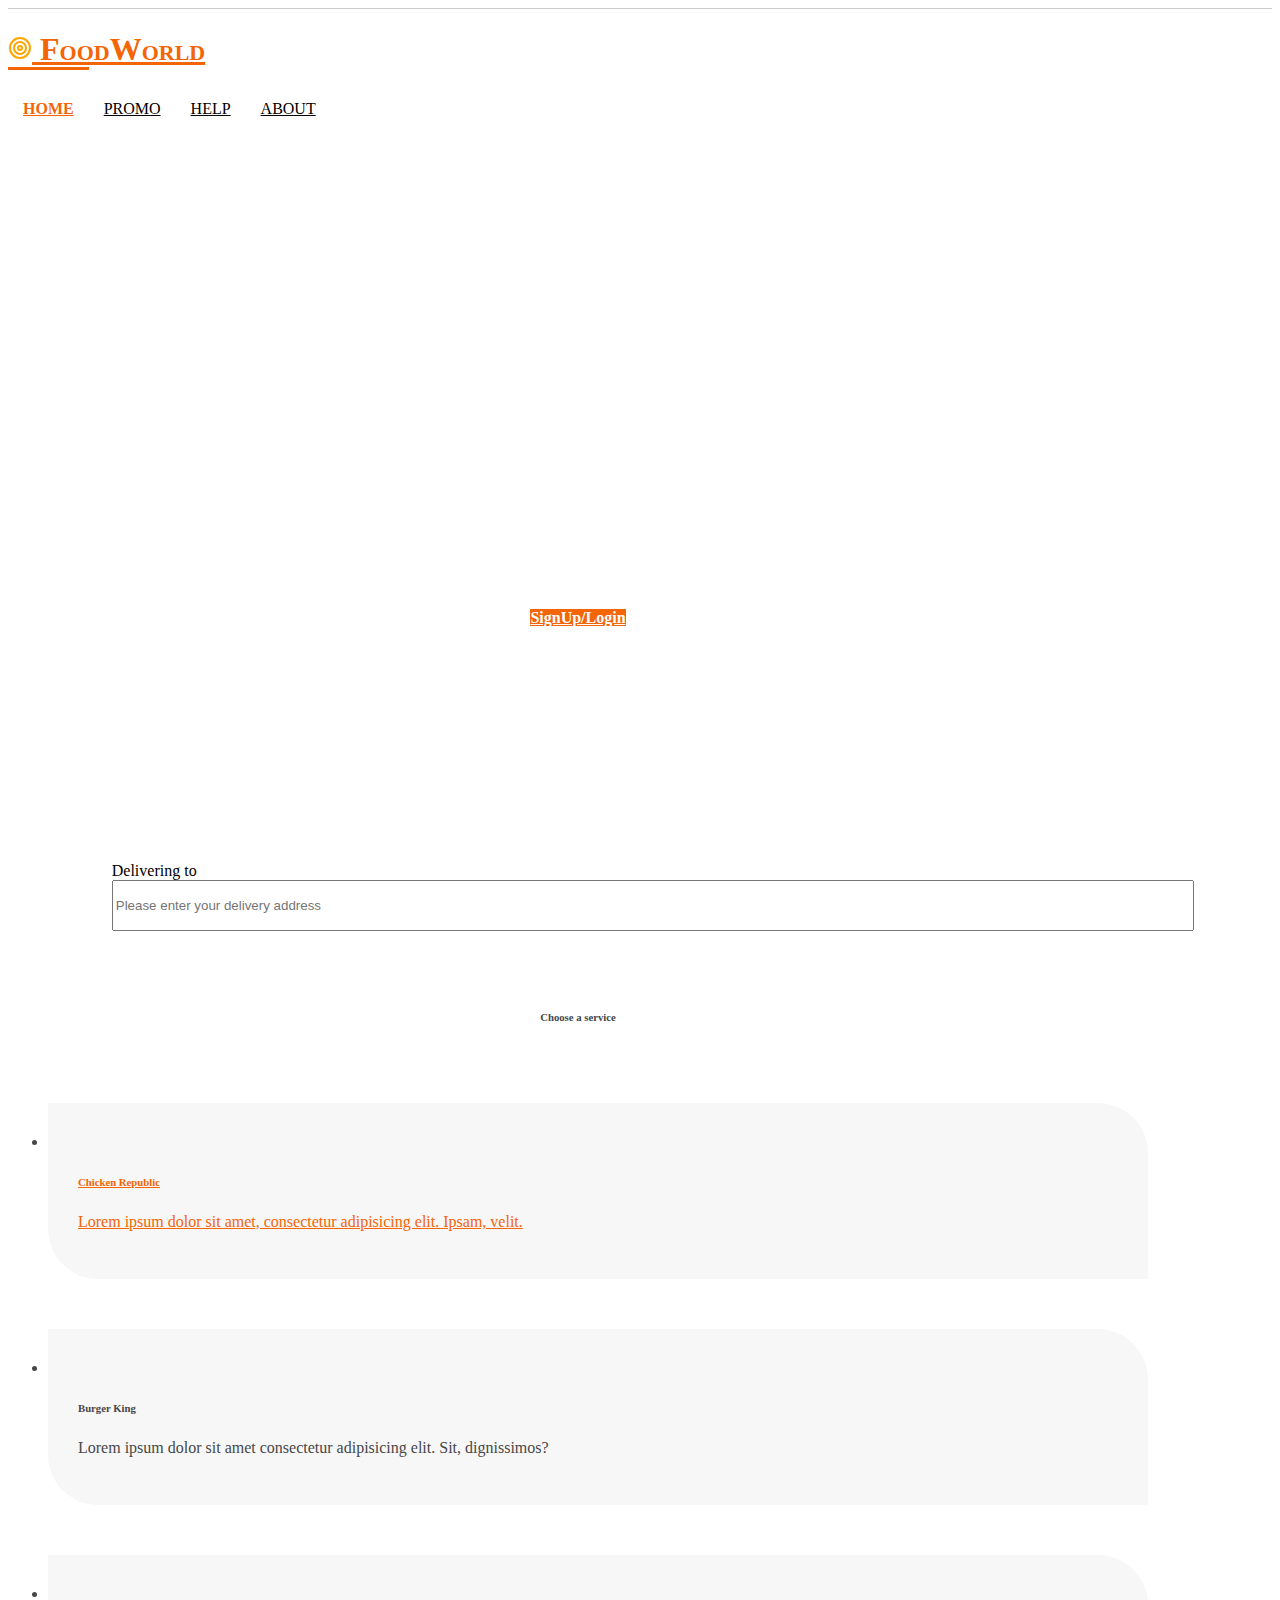
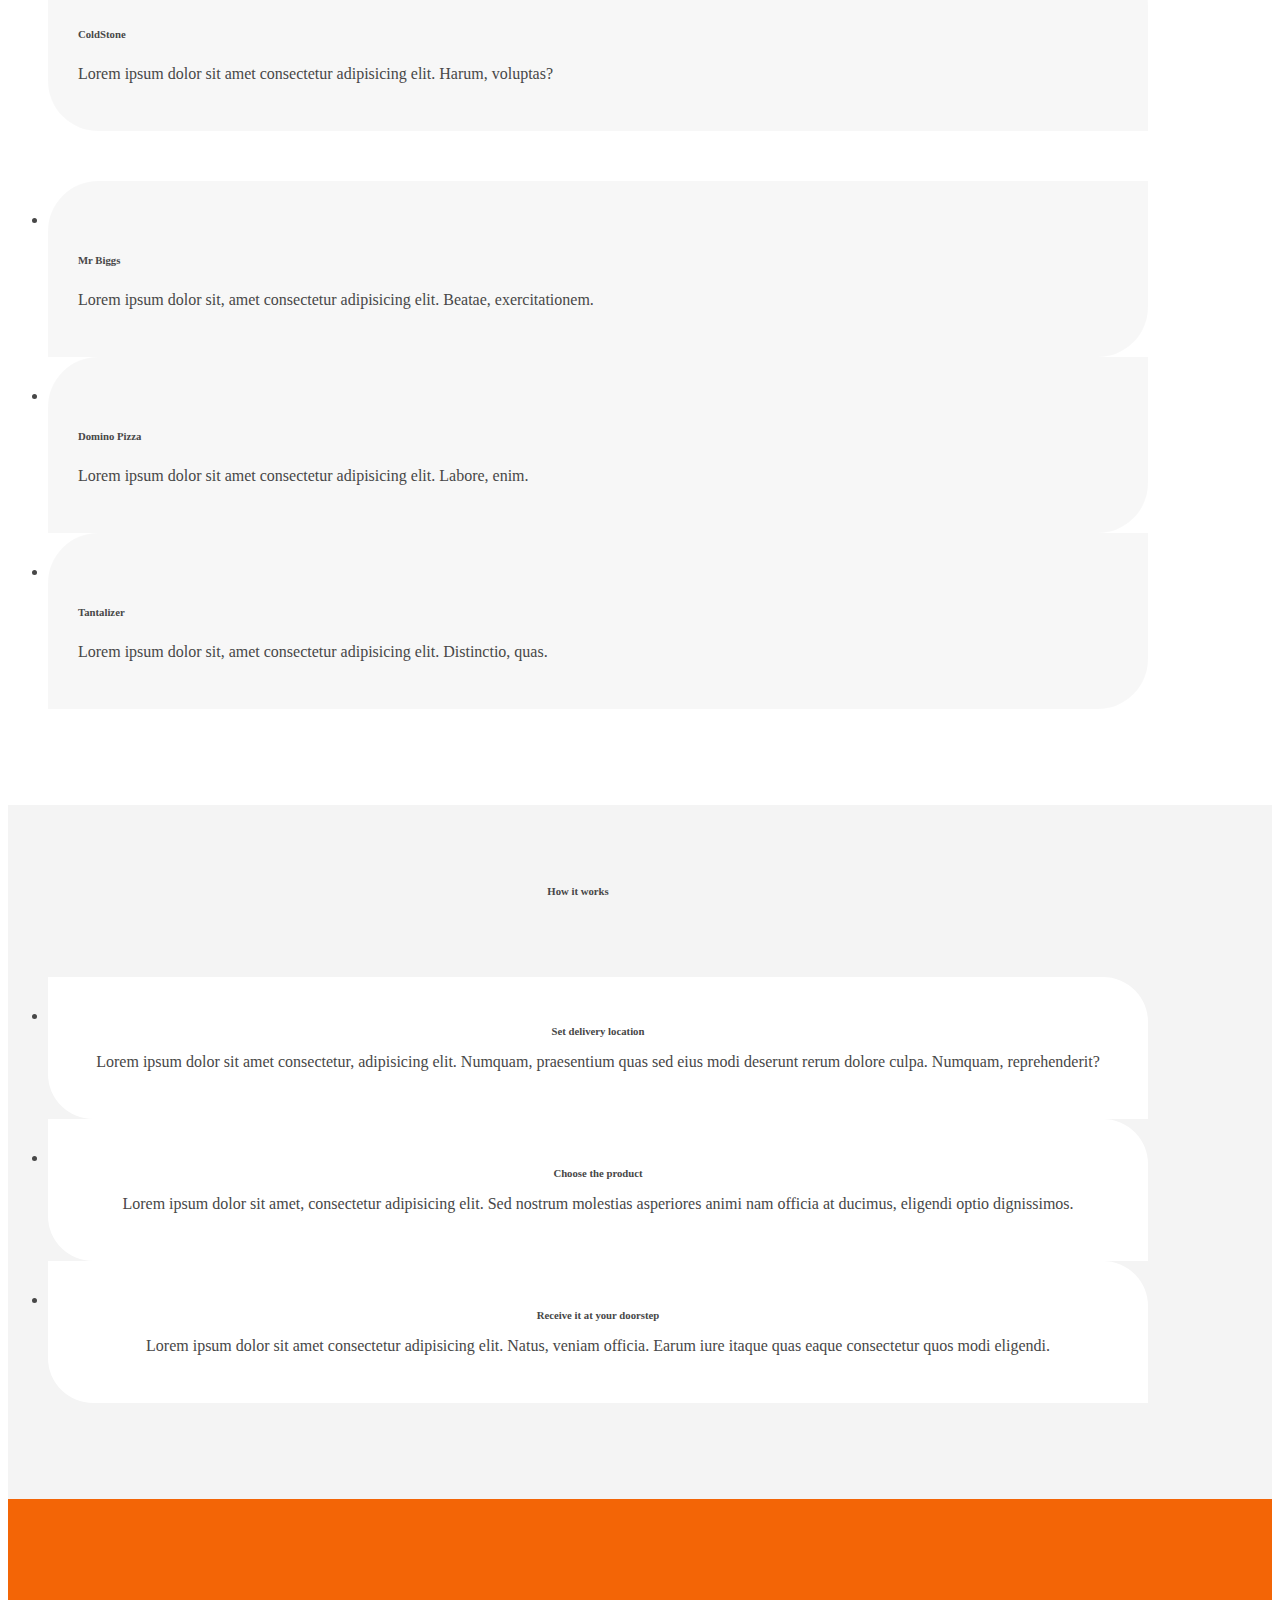
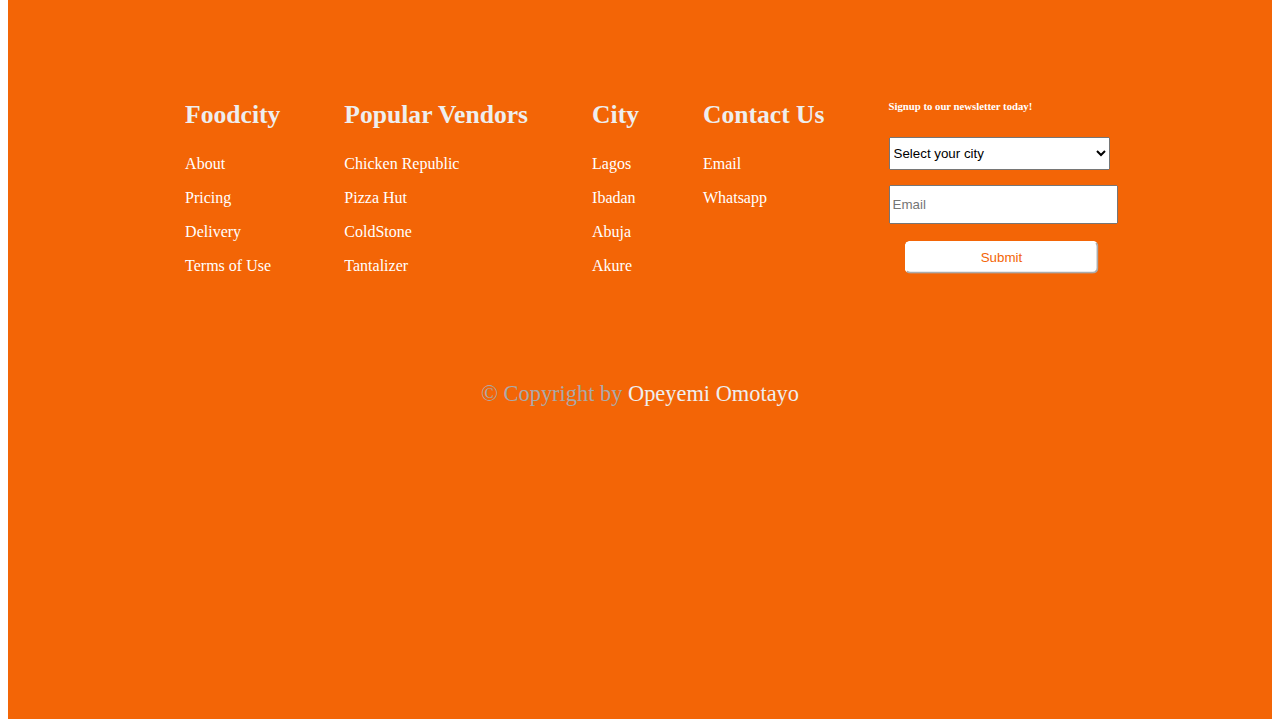
==== public/index.html @ b93d7713 "made changes to my pages" ====
<!DOCTYPE html>
<html lang="en">
  <head>
    <title>FoodWorld</title>
    <meta charset="utf-8" />
    <meta
      name="viewport"
      content="width=device-width, initial-scale=1.0, maximum-scale=1.0, user-scalable=no"
    />
    <link href="../CSS/styles.css" rel="stylesheet" type="text/css" media="all" />
    <script
      src="https://kit.fontawesome.com/5e8a5a79b2.js"
      crossorigin="anonymous"
    ></script>
  </head>
  <body id="top"> 
    <div class="wrapper row1 headerr">
      <header id="header" class="hoc clear">
        <div id="logo" class="fl_left">
          <h1>
            <a href="index.html"
              ><svg
                xmlns="http://www.w3.org/2000/svg"
                width="24"
                height="24"
                viewBox="0 0 24 24"
                fill="none"
                stroke="orange"
                stroke-width="2"
                stroke-linecap="round"
                stroke-linejoin="round"
                class="feather feather-target"
              >
                <circle cx="12" cy="12" r="10"></circle>
                <circle cx="12" cy="12" r="6"></circle>
                <circle cx="12" cy="12" r="2"></circle>
              </svg>
              <span>FoodWorld</span></a
            >
          </h1>
        </div>
        <nav id="mainav" class="fl_right">
          <ul class="clear">
            <li class="active"><a href="index.html">Home</a></li>
            <li>
              <a class="drop" href="#">Promo</a>
              <ul>
                <li><a href="#">Promo 1</a></li>
                <li><a href="#">Promo 2</a></li>
                <li><a href="#">Promo 3</a></li>
              </ul>
            </li>
            <li><a href="#">Help</a></li>
            <li><a href="#">About</a></li>
          </ul>
        </nav>
      </header>
    </div>

    <div
      id="img"
      class="wrapper mySlide bgded overlay"
      style="background-image: url('images/backgroundFood.jpeg')"
    >
      <div id="pageintro" class="hoc clear">
        <article>
          <h3 class="heading">Everything you need is here!</h3>
          <footer>
            <a class="btn" href="#"><strong>SignUp/Login</strong></a>
          </footer>
        </article>
      </div>
    </div>
    <div
    id="img"
    class="wrapper mySlide bgded overlay"
    style="background-image: url('images/slider-3.jpeg')"
  >
    <div id="pageintro" class="hoc clear">
      <article>
        <h3 class="heading">Everything you need is here!</h3>
        <footer>
          <a class="btn" href="#"><strong>SignUp/Login</strong></a>
        </footer>
      </article>
    </div>
  </div>
  <div
  id="img"
  class="wrapper mySlide bgded overlay"
  style="background-image: url('images/slider-4.jpeg')"
>
  <div id="pageintro" class="hoc clear">
    <article>
      <h3 class="heading">Everything you need is here!</h3>
      <footer>
        <a class="btn" href="#"><strong>SignUp/Login</strong></a>
      </footer>
    </article>
  </div>
</div>


    <div class="section" style="background-color: white">
      <p style="margin: 0 0 0 8.21052%; padding-top: 35px; color: black">
        Delivering to
      </p>
      <input
        class="input-h"
        type="text"
        placeholder="Please enter your delivery address"
      />
    </div>

    <div class="wrapper section row3">
      <section id="services" class="hoc container clear">
        <div class="sectiontitle">
          <h6 class="heading">Choose a service</h6>
        </div>
        <ul class="nospace group grid-3">
          <li class="one_third"> <a href="chickenRepublic.html">
            <article class="border-top">
              <img src="images/chicken-republic.png" alt="" />
              <h6 class="heading">Chicken Republic</h6>
              <p>
                Lorem ipsum dolor sit amet, consectetur adipisicing elit. Ipsam,
                velit.
              </p>
            </article>
          </a>
            
          </li>
          <li class="one_third">
            <article class="border-top">
              <img src="images/burger-king.png" alt="" />
              <h6 class="heading">Burger King</h6>
              <p>
                Lorem ipsum dolor sit amet consectetur adipisicing elit. Sit,
                dignissimos?
              </p>
            </article>
          </li>
          <li class="one_third">
            <article class="border-top">
              <img src="images/ice-cream.png" alt="" />
              <h6 class="heading">ColdStone</h6>
              <p>
                Lorem ipsum dolor sit amet consectetur adipisicing elit. Harum,
                voluptas?
              </p>
            </article>
          </li>
          <li class="one_third">
            <article class="border-bottom">
              <img src="images/mr-biggs.png" alt="" />
              <h6 class="heading">Mr Biggs</h6>
              <p>
                Lorem ipsum dolor sit, amet consectetur adipisicing elit.
                Beatae, exercitationem.
              </p>
            </article>
          </li>
          <li class="one_third">
            <article class="border-bottom">
              <img src="images/pizza.png" alt="" />
              <h6 class="heading">Domino Pizza</h6>
              <p>
                Lorem ipsum dolor sit amet consectetur adipisicing elit. Labore,
                enim.
              </p>
            </article>
          </li>
          <li class="one_third">
            <article class="border-bottom">
              <img src="images/tantalizer.png" alt="" />
              <h6 class="heading">Tantalizer</h6>
              <p>
                Lorem ipsum dolor sit, amet consectetur adipisicing elit.
                Distinctio, quas.
              </p>
            </article>
          </li>
        </ul>
      </section>
    </div>

    <div class="wrapper section row2">
      <section class="hoc container clear">
        <div class="sectiontitle">
          <h6 class="heading">How it works</h6>
        </div>
        <ul id="latest" class="nospace group grid-3">
          <li class="one_third">
            <article>
              <figure></figure>
              <div class="excerpt">
                <img src="images/location.png" alt="" />
                <h6 class="heading">Set delivery location</h6>
                <p>
                  Lorem ipsum dolor sit amet consectetur, adipisicing elit.
                  Numquam, praesentium quas sed eius modi deserunt rerum dolore
                  culpa. Numquam, reprehenderit?
                </p>
              </div>
            </article>
          </li>
          <li class="one_third">
            <article>
              <div class="excerpt">
                <img src="images/shopping-cart.png" alt="" />
                <h6 class="heading">Choose the product</h6>
                <p>
                  Lorem ipsum dolor sit amet, consectetur adipisicing elit. Sed
                  nostrum molestias asperiores animi nam officia at ducimus,
                  eligendi optio dignissimos.
                </p>
              </div>
            </article>
          </li>
          <li class="one_third">
            <article>
              <div class="excerpt">
                <img src="images/delivery-icon.png" alt="" />
                <h6 class="heading">Receive it at your doorstep</h6>
                <p>
                  Lorem ipsum dolor sit amet consectetur adipisicing elit.
                  Natus, veniam officia. Earum iure itaque quas eaque
                  consectetur quos modi eligendi.
                </p>
              </div>
            </article>
          </li>
        </ul>
      </section>
    </div>

    <div class="wrapper section">
      <footer id="footer" class="footerr  clear">
        <ul class="footer__nav">
          <li class="footer__item">
            <h6><a class="footer__link" href="#">Foodcity</a></h6>
            <p class="footerP">About</p>
            <p class="footerP">Pricing</p>
            <p class="footerP">Delivery</p>
            <p class="footerP">Terms of Use</p>
          </li>
          <li class="footer__item">
            <h6><a class="footer__link" href="#">Popular Vendors</a></h6>
            <p class="footerP">Chicken Republic</p>
            <p class="footerP">Pizza Hut</p>
            <p class="footerP">ColdStone</p>
            <p class="footerP">Tantalizer</p>
          </li>
          <li class="footer__item">
            <h6><a class="footer__link" href="#">City</a></h6>
            <p class="footerP">Lagos</p>
            <p class="footerP">Ibadan</p>
            <p class="footerP">Abuja</p>
            <p class="footerP">Akure</p>
          </li>
          <li class="footer__item">
            <h6><a class="footer__link" href="#">Contact Us</a></h6>
            <p class="footerP">Email</p>
            <p class="footerP">Whatsapp</p>
          </li>
          <div class="form-div">
            <h6 class="heading footerP">Signup to our newsletter today!</h6>
            <form action="#" method="post">
              <select class="footerForm-spacing">
                <option value="Select your city">Select your city</option>
                <option value="Lagos">Lagos</option>
                <option value="Ibadan">Ibadan</option>
                <option value="Abuja">Abuja</option>
                <option value="Akure">Akure</option>
              </select>
              <input
                class="footerForm-spacing"
                type="text"
                placeholder="Email"
              />
              <button class="footerBtn" type="submit" value="submit">
                Submit
              </button>
            </form>
          </div>
        </ul>
        <p class="footer__copyright">
          &copy; Copyright by
          <a
            class="footer__link"
            target="_blank"
            href="https://www.linkedin.com/in/opeyemi-omotayo-a67255224/"
            >Opeyemi Omotayo</a
          >
        </p>
      </footer>
    </div>

    <script src="../JS/script.js"></script>
  </body>
</html>
---- CSS/styles.css ----
@charset "utf-8";

@import url("framework.css");

.row1 {
  border-top: 1px solid;
}

/*footer*/
.footerr {
  padding: 10rem 3rem;
  background-color: #f36506;
  height: 500px;
}

.footer__nav {
  list-style: none;
  display: flex;
  justify-content: center;
  margin-bottom: 5rem;
}

.footer__item {
  margin-right: 4rem;
}

.footer__link {
  font-size: 1.6rem;
  color: #eee;
  text-decoration: none;
}

.footer__copyright {
  font-size: 1.4rem;
  color: #aaa;
  text-align: center;
  padding: 10px;
}

.footer__copyright .footer__link {
  font-size: 1.4rem;
}

.footerP {
  color: white;
}

.footerForm-spacing {
  margin-bottom: 15px;
  width: 90%;
  height: 33px;
}

.form-div {
  width: 21.8421%;
}

.footerBtn {
  background-color: white;
  border-color: white;
  color: #f36506;
  width: 79%;
  height: 33px;
  border-radius: 6px;
  transform: translate(8%, 5%);
}

.footerBtn:hover {
  background-color: transparent;
  color: white;
}

/*headerrr     */

#header #logo {
  margin: 22px 0 0 0;
}
#header #logo h1 {
  margin: 0;
  padding: 0;
  font-size: 2rem;
  font-variant: small-caps;
}

#pageintro {
  padding: 200px 0;
}

#pageintro article {
  display: block;
  max-width: 65%;
  margin: 0 auto;
  text-transform: capitalize;
  text-align: center;
}
#pageintro .heading {
  font-size: 5rem;
  font-weight: 700;
}
#pageintro footer {
  margin-top: 50px;
}

.container {
  padding: 80px 0;
}

.sectiontitle {
  display: block;
  max-width: 55%;
  margin: 0 auto 80px;
  text-align: center;
}
.sectiontitle * {
  margin: 0;
}

.grid-3 > li {
  margin-bottom: 50px;
}
.grid-3 > li:nth-last-child(-n + 3) {
  margin-bottom: 0;
}
.grid-3 > li:nth-child(3n + 1) {
  margin-left: 0;
  clear: left;
}

/* Services */
#services article {
  padding: 30px;
  border-bottom: 2px solid;
}

/* Latest */
#latest {
  text-align: center;
}
#latest > li:last-child {
  margin-bottom: 0;
}
#latest article .excerpt {
  padding: 30px;
  border-bottom: 2px solid;
  border-top-right-radius: 45px;
  border-bottom-left-radius: 45px;
}
#latest article .excerpt .heading {
  margin: 0 0 8px 0;
}

/* Navigation
--------------------------------------------------------------------------------------------------------------- */
nav ul {
  margin: 0;
  padding: 0;
  list-style: none;
}

#mainav {
  line-height: normal;
}
#mainav .drop::after,
#mainav li li .drop::after {
  position: absolute;
  font-family: "Font Awesome 5 Free";
  font-weight: 900;
  font-size: 10px;
  line-height: 10px;
}

/* Top Navigation */
#mainav {
  position: relative;
  margin-top: -1px;
}
#mainav ul {
  text-transform: uppercase;
}
#mainav ul ul {
  position: absolute;
  width: 180px;
  text-transform: none;
  z-index: 9999;
}
#mainav ul ul ul {
  left: 180px;
  top: 0;
}
#mainav li {
  display: block;
  position: relative;
  float: left;
  margin: 0;
  padding: 0;
}
#mainav li:last-child {
  margin-right: 0;
}
#mainav li li {
  width: 100%;
  margin: 0;
}
#mainav li a {
  display: block;
  padding: 30px 15px;
  border: solid;
  border-width: 3px 0 0 0;
}
#mainav li li a {
  border-width: 0 0 1px 0;
}
#mainav .drop {
  padding-left: 15px;
}
#mainav li li a,
#mainav li li .drop {
  display: block;
  margin: 0;
  padding: 10px 15px;
}
#mainav .drop::after,
#mainav li li .drop::after {
  content: "\f0d7";
}
#mainav .drop::after {
  top: 38px;
  left: 5px;
}
#mainav li li .drop::after {
  top: 15px;
  left: 5px;
}
#mainav .active a {
  font-weight: 700;
}
#mainav li li a,
#mainav .active li a {
  font-weight: 400;
}
#mainav ul ul {
  visibility: hidden;
  opacity: 0;
}
#mainav ul li:hover > ul {
  visibility: visible;
  opacity: 1;
}

#mainav form {
  display: none;
  width: 100%;
  margin: 0;
  padding: 0;
}
#mainav form select,
#mainav form select option {
  display: block;
  cursor: pointer;
  outline: none;
}
#mainav form select {
  width: 100%;
  padding: 5px;
  border: 1px solid;
}
#mainav form select option {
  margin: 5px;
  padding: 0;
  border: none;
}

/* Colours
--------------------------------------------------------------------------------------------------------------- */
body {
  color: #a8a8a8;
  background-color: #ffffff;
}
a {
  color: #f36506;
}
a:active,
a:focus {
  background: transparent !important;
}

.overlay {
  color: #ffffff;
  background-color: inherit;
}
.overlay::after {
  color: inherit;
  background-color: rgba(0, 0, 0, 0.55);
}
.overlay.light {
  color: #474747;
}
.overlay.light::after {
  background-color: rgba(255, 255, 255, 0.7);
}

.btn {
  color: #ffffff;
  background-color: #f36506;
  border-color: #f36506;
  cursor: pointer;
}
.btn:hover,
.btn.inverse {
  color: inherit;
  background-color: transparent;
  border-color: inherit;
}
.coloured {
  color: black;
  background-color: #f36506;
}
.coloured .btn,
.coloured .btn.inverse:hover {
  color: #ffffff;
  background-color: #f36506;
  border-color: #f36506;
}

.coloured .btn:hover {
  background-color: #ffffff;
  border-color: #f36506;
  color: #f36506;
}
/* Rows */
.row1 {
  color: #474747;
  background-color: #ffffff;
  border-color: rgba(0, 0, 0, 0.2);
}
.row2 {
  color: #474747;
  background-color: #f4f4f4;
}
.row3 {
  color: #474747;
  background-color: #ffffff;
}

#services article {
  color: inherit;
  background-color: rgba(0, 0, 0, 0.03);
  border-color: transparent;
}
#services article:hover {
  color: #ffffff;
  background-color: #f36506;
  border-color: #ffffff;
}

#latest article .excerpt {
  color: #474747;
  background-color: #ffffff;
  border-color: transparent;
}
#latest article .excerpt:hover {
  border-color: #f36506;
}
/* Navigation */
#mainav li a {
  color: black;
  border-color: transparent;
}
#mainav .active a,
#mainav a:hover,
#mainav li:hover > a {
  color: #f36506;
  background-color: inherit;
  border-color: #f36506;
}
#mainav li li a,
#mainav .active li a {
  color: #ffffff;
  background-color: #f36506;
  border-color: #f36506;
}
#mainav li li:hover > a,
#mainav .active .active > a {
  color: #ffffff;
  background-color: #f36506;
  border-color: #f36506;
}
#mainav form select {
  color: #474747;
  background-color: #ffffff;
  border-color: #d7d7d7;
}

/* login page*/
.login {
  padding: 8px;
  display: block;
  border: none;
  border-bottom: 1px solid #ccc;
  width: 65%;
}
.formContainer {
  transform: translate(15%, 5%);
}
.modal,
.reg {
  position: absolute;
  top: 50%;
  left: 50%;
  transform: translate(-50%, -50%);
  width: 70%;
  background-color: white;
  padding: 2rem;
  border-radius: 12px;
  box-shadow: 0 3rem 5rem rgba(0, 0, 0, 0.3);
  z-index: 10;
}

.close-modal {
  position: absolute;
  top: 0.2rem;
  right: 1.2rem;
  font-size: 5rem;
  color: #333;
  cursor: pointer;
  border: none;
  background: none;
}

.overlayy,
.shadow-overlay {
  position: absolute;
  top: 0;
  left: 0;
  width: 100%;
  height: 500%;
  background-color: rgba(34, 33, 33, 0.6);
  backdrop-filter: blur(3px);
  z-index: 5;
}

.hiddenn,
.hide {
  display: none;
}

.centerBtn {
  transform: translate(30%, 5%);
  width: 40%;
  border-radius: 12px;
}
.centerP {
  color: black;
  transform: translate(20%, 5%);
  margin-top: 10px;
  display: inline-block;
  margin-left: 65px;
}

.modalText {
  color: black;
}

.border-top {
  border-top-right-radius: 50px;
  border-bottom-left-radius: 50px;
}

.border-bottom {
  border-top-left-radius: 50px;
  border-bottom-right-radius: 50px;
}

.input-h {
  width: 85%;
  margin: 0 0 0 8.21052%;
  height: 45px;
}

.section--hidden {
  opacity: 0;
  transform: translateY(8rem);
}

.space {
  background-color: #dddbdb;
  height: 10px;
}

.addButton {
  text-align: right;
}
.orderBtn, .modalBtn {
  font: inherit;
  cursor: pointer;
  background-color: transparent;
  border: 2px solid #f36506;
  color: #f36506;
  border-radius: 5px;
  font-weight: bold;
  padding: 0.08rem 0.4rem;
}

.listProducts {
  display: flex;
  justify-content: space-between;
  margin: 1rem;
  padding-bottom: 1rem;
  border-bottom: 1px solid #ccc;
}

.highlightText {
  margin-left: 65px;
  padding: 3px;
  color: white;
  height: 25px;
  background-color: #fd7011;
  font-size: medium;
  transform: scale(1.09, 1.09) skewX(-16deg);
}

.badge {
  background-color: white ;
  padding: 0.25rem 1rem;
  border-radius: 25px;
  margin-left: 1rem;
  font-weight: bold;
}

.cart{
  width: 3%;
  position: relative;
  top: 30px;
  left: 90%;
  cursor: pointer;
}

 .cart:after{
  content: attr(data-count);
  color: white;
  position: absolute;
  top: -11px;
  width: 16px;
  height: 16px;
  background: #f06102;
  border-radius: 50%;
  opacity: 0;
  right: -26px;
  font-size: 9px;
  display: flex;
  align-items: center;
  justify-content: center;
}

.cart.zero:after{
  opacity: 1;
} 
/* Media Queries------------------------ */
@-ms-viewport {
  width: device-width;
}

@media screen and (min-width: 1140px) {
  .hoc {
    max-width: 1140px;
  }
}

@media screen and (min-width: 978px) and (max-width: 1140px) {
  .hoc {
    max-width: 95%;
  }
}
/* mobile devices */
@media screen and (max-width: 978px) {
  .hoc {
    max-width: 90%;
  }

  #header {
    padding: 30px;
  }
  #header #logo {
    margin-top: 0;
  }

  #mainav ul {
    display: none;
  }
}

@media screen and (max-width: 750px) {
  .fl_left,
  .fl_right {
    display: block;
    float: none;
  }
  .one_third,
  .three_quarter,
  .one_quarter {
    display: block;
    float: none;
    width: auto;
    margin: 0 0 30px 0;
  }
  .last,
  .group .group > *:last-child,
  .clear .clear > *:last-child,
  .clear .group > *:last-child,
  .group .clear > *:last-child {
    margin-bottom: 0;
  }

  #header {
    text-align: center;
  }
  #header #logo {
    margin: 0 0 15px 0;
  }

  #pageintro article {
    max-width: none;
  }
  #pageintro .heading {
    margin-bottom: 20px;
    font-size: 2.5rem;
  }

  .sectiontitle {
    max-width: none;
  }
  .grid-3 {
    margin: 0 auto;
    max-width: 348px;
  } /* Restrict the width to the one_third grid element in smaller devices */
  .grid-3 > li:nth-last-child(-n + 3) {
    margin-bottom: 50px;
  }
  .grid-3 > li:last-child {
    margin-bottom: 0;
  }

  #latest > li {
    margin: 0 auto 50px;
  }
  .form-div {
    display: block;
    float: none;
    width: 100%;
  }
}
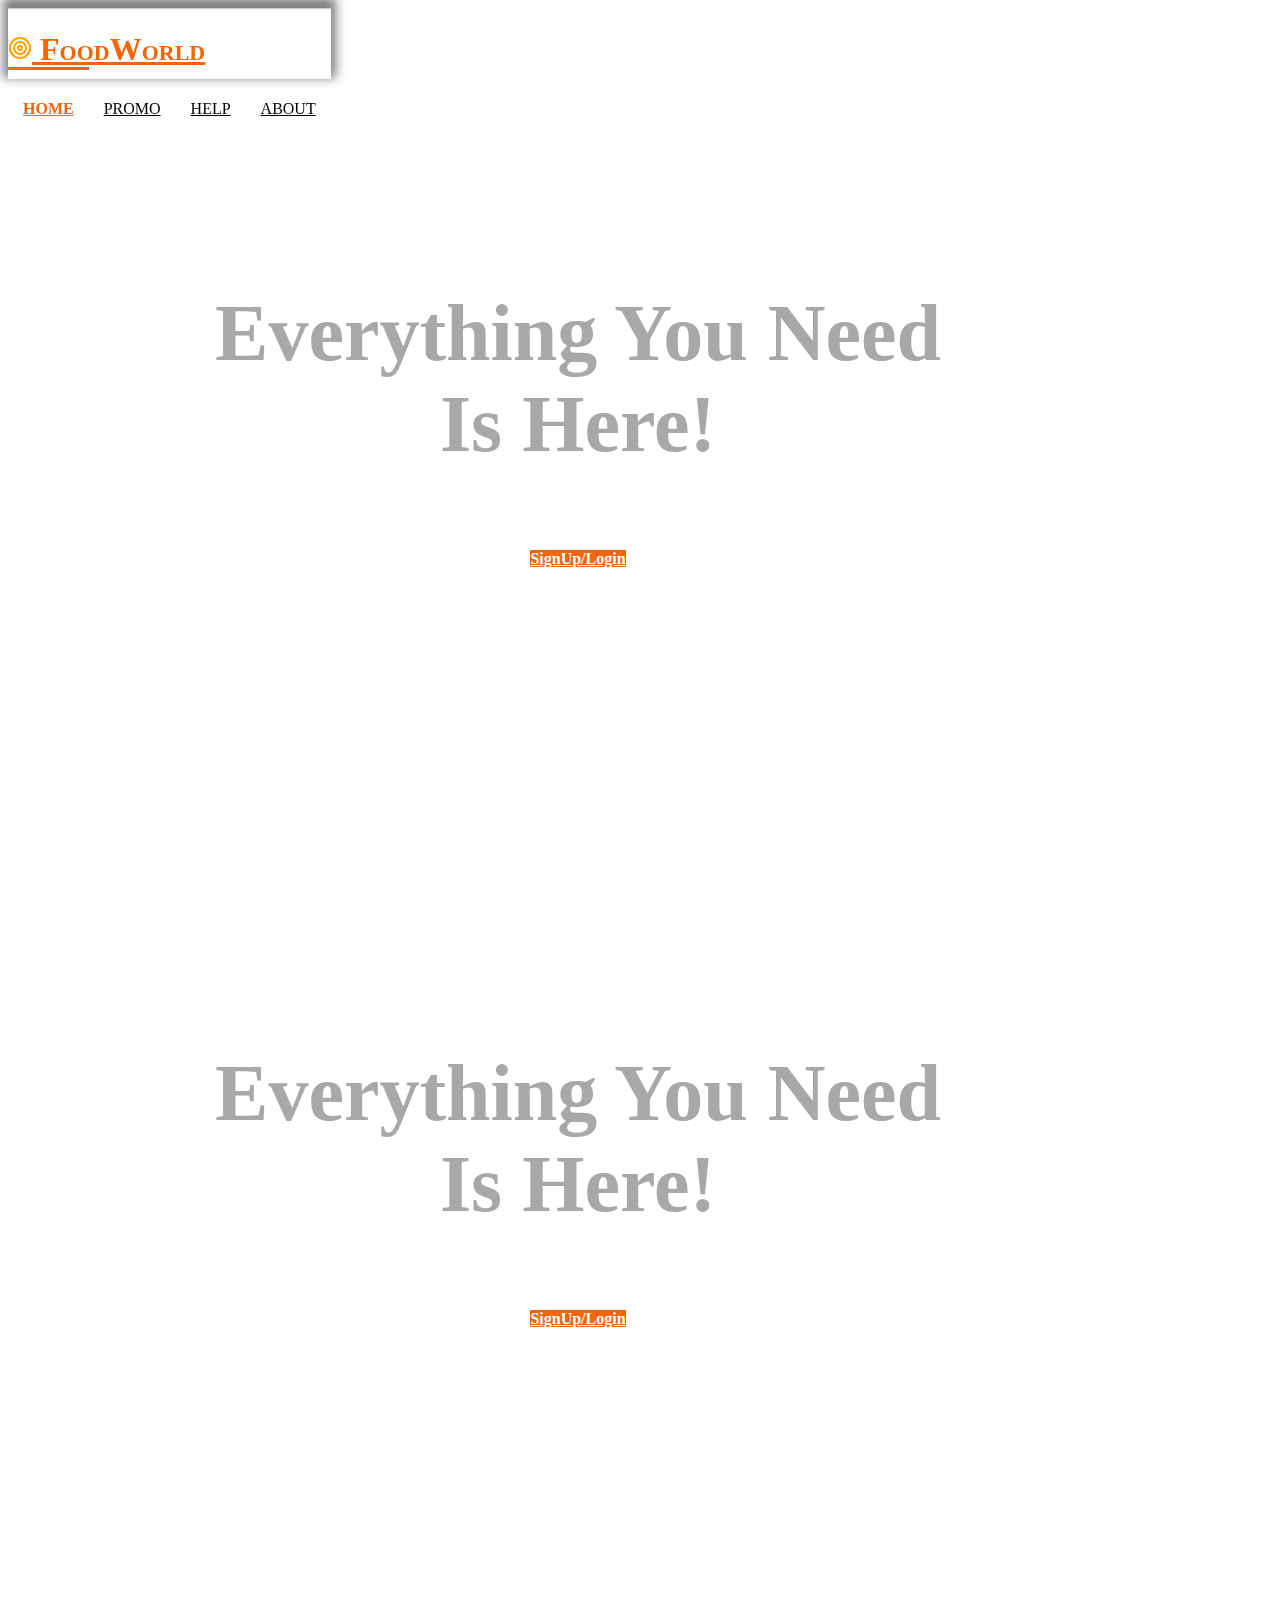
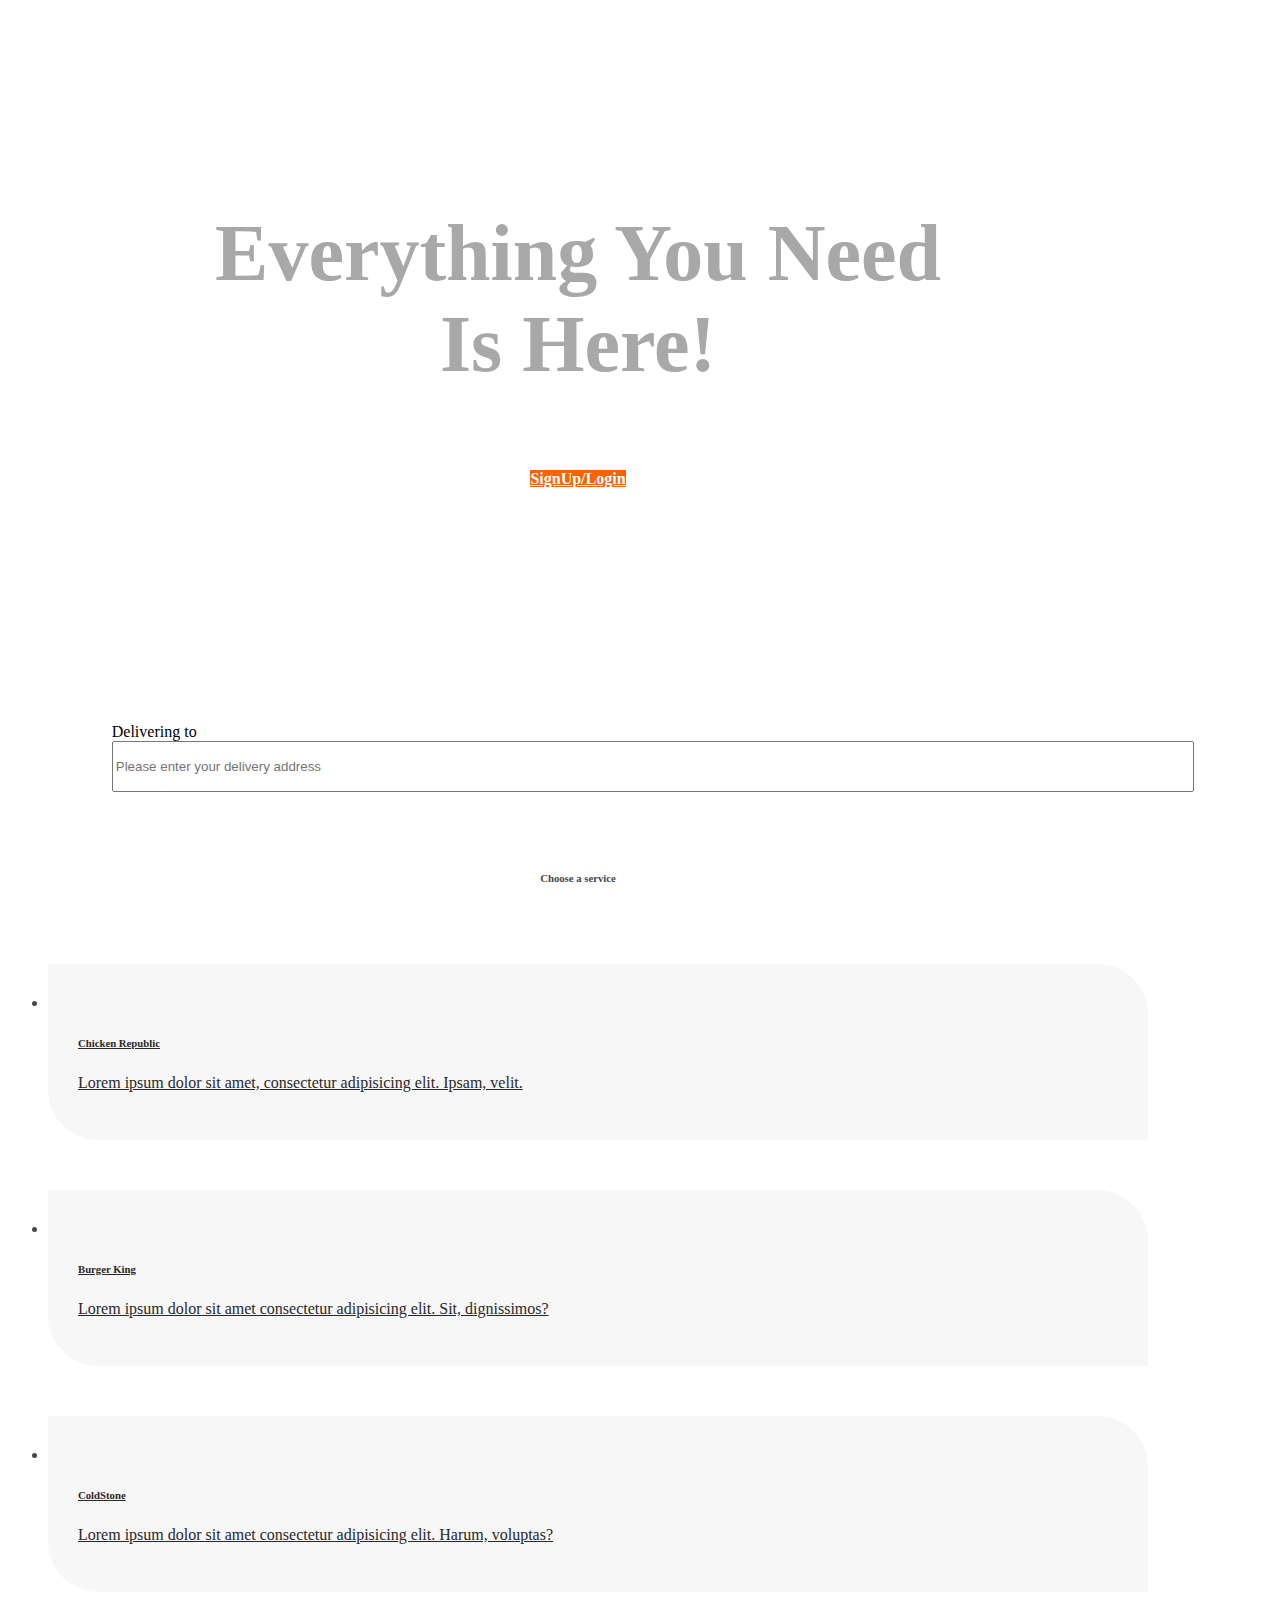
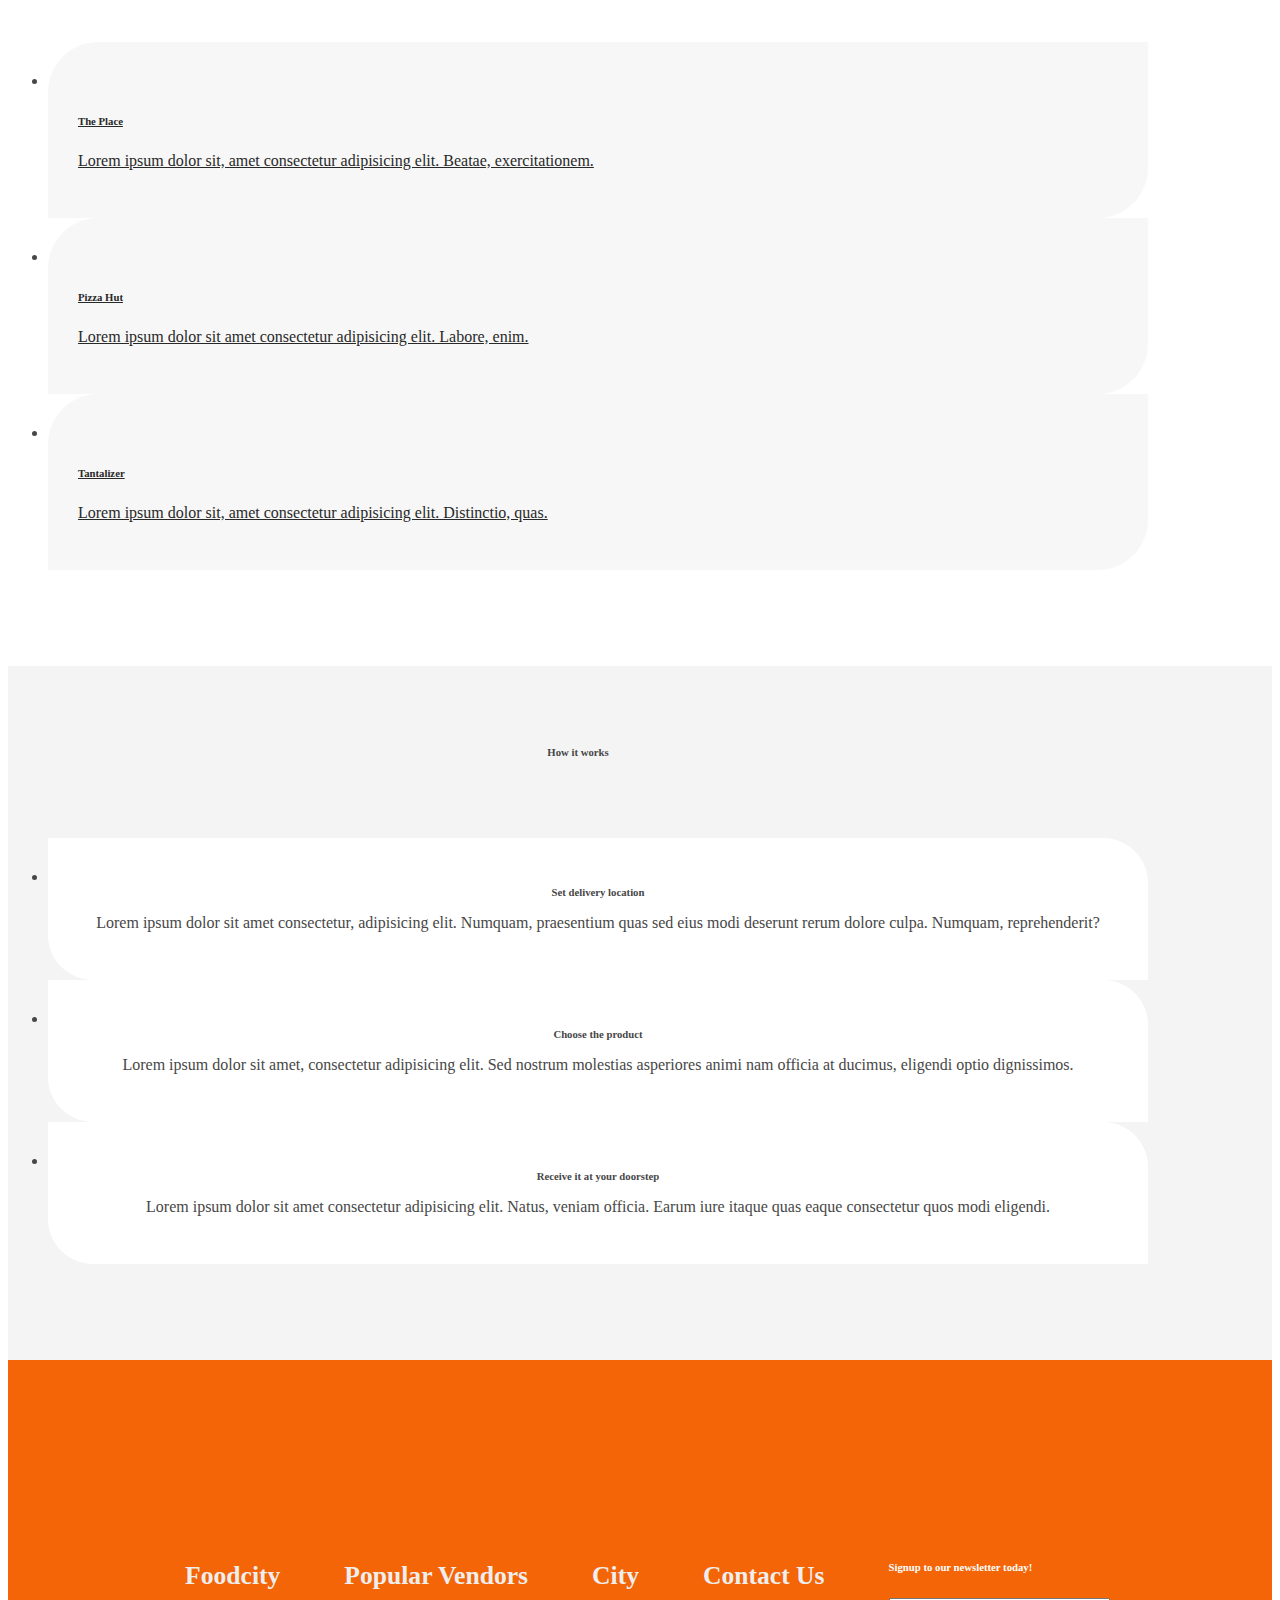
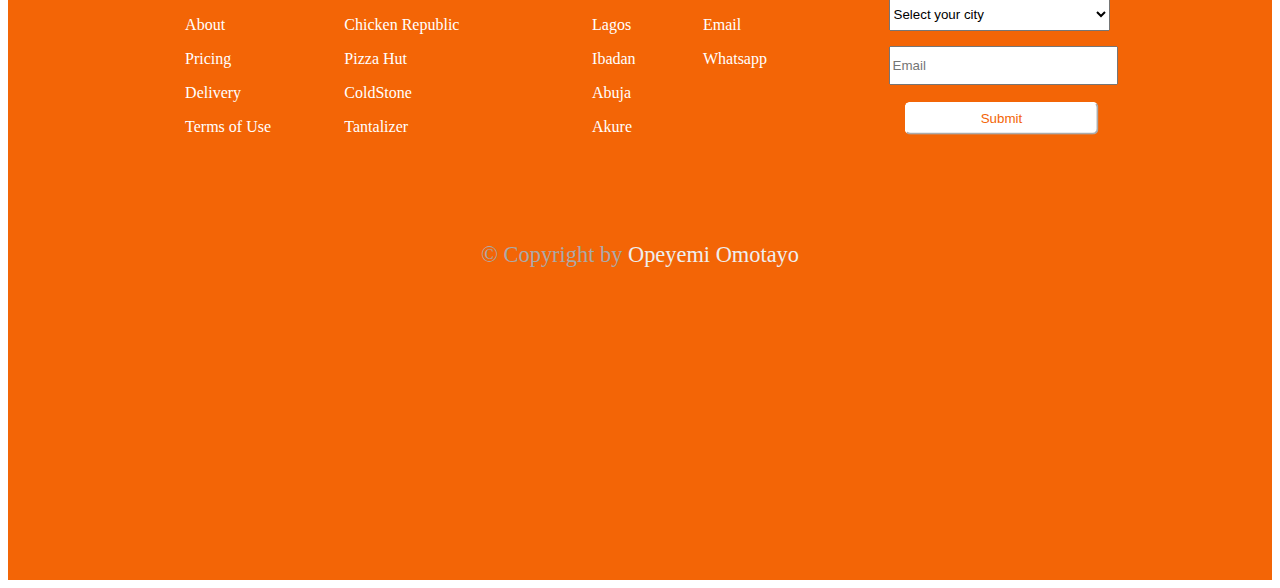
==== commit 5db92a53: "finished the project" ====
--- a/public/index.html
+++ b/public/index.html
@@ -14,7 +14,12 @@
     ></script>
   </head>
   <body id="top"> 
-    <div class="wrapper row1 headerr">
+    <div class="wrapper row1"
+    style="
+      position: fixed;
+      box-shadow: 0 -6px 10px 5px rgba(0, 0, 0, 0.5);
+      height: 70px;
+    " >
       <header id="header" class="hoc clear">
         <div id="logo" class="fl_left">
           <h1>
@@ -59,46 +64,75 @@
 
     <div
       id="img"
-      class="wrapper mySlide bgded overlay"
+      class=" mySlide bgded "
       style="background-image: url('images/backgroundFood.jpeg')"
     >
       <div id="pageintro" class="hoc clear">
         <article>
           <h3 class="heading">Everything you need is here!</h3>
           <footer>
-            <a class="btn" href="#"><strong>SignUp/Login</strong></a>
+            <a class="btn" href="#" onclick="modalLogin()"><strong>SignUp/Login</strong></a>
           </footer>
         </article>
       </div>
     </div>
     <div
     id="img"
-    class="wrapper mySlide bgded overlay"
+    class="mySlide bgded "
     style="background-image: url('images/slider-3.jpeg')"
   >
     <div id="pageintro" class="hoc clear">
       <article>
         <h3 class="heading">Everything you need is here!</h3>
         <footer>
-          <a class="btn" href="#"><strong>SignUp/Login</strong></a>
+          <a class="btn" href="#" onclick="modalLogin()"><strong>SignUp/Login</strong></a>
         </footer>
       </article>
     </div>
   </div>
   <div
   id="img"
-  class="wrapper mySlide bgded overlay"
+  class=" mySlide bgded "
   style="background-image: url('images/slider-4.jpeg')"
 >
   <div id="pageintro" class="hoc clear">
     <article>
       <h3 class="heading">Everything you need is here!</h3>
       <footer>
-        <a class="btn" href="#"><strong>SignUp/Login</strong></a>
+        <a class="btn" href="#" onclick="modalLogin()"><strong>SignUp/Login</strong></a>
       </footer>
     </article>
   </div>
 </div>
+
+<div class="modal" style="width: 45%; height: 300px; display: none;">
+  <button class="close-modal" onclick="closeModal()">&times;</button>
+      <form action="" class="formContainer" >
+        <div class="modalText" >
+          <label><i class="fa-thin fa-circle-user"></i>Username</label>
+          <input class="login" type="text" placeholder="Enter your username" />
+        </div>
+        <div class="modalText " >
+          <label>Password</label>
+          <input
+            class="login"
+            type="password"
+            placeholder="Enter your password"
+          />
+        </div>
+        <button type="submit" class="btn centerBtn">Log in</button>
+
+        <div style="padding: 20px; text-align: center; width: 70%;">
+          <span class="centerP fl_left" >
+            <a href="#">Forgot Password?</a>
+          </span>
+          <span class="centerP fl_right">
+            <a class="create" onclick="modalSignup()" style="cursor: pointer;">Create an account</a>
+          </spanp>
+        </div>
+      </form>
+</div>
+<div class="overlayy" style="display: none;"></div>
 
 
     <div class="section" style="background-color: white">
@@ -112,13 +146,13 @@
       />
     </div>
 
-    <div class="wrapper section row3">
+    <div class=" section row3">
       <section id="services" class="hoc container clear">
         <div class="sectiontitle">
           <h6 class="heading">Choose a service</h6>
         </div>
         <ul class="nospace group grid-3">
-          <li class="one_third"> <a href="chickenRepublic.html">
+          <li class="one_third" onclick="showProducts(1);"> <a href="chickenRepublic.html" id="firstone" style="color: rgb(41, 41, 41);">
             <article class="border-top">
               <img src="images/chicken-republic.png" alt="" />
               <h6 class="heading">Chicken Republic</h6>
@@ -127,10 +161,9 @@
                 velit.
               </p>
             </article>
-          </a>
-            
-          </li>
-          <li class="one_third">
+          </a> 
+          </li>
+          <li class="one_third" onclick="showProducts(2)"><a href="burgerKing.html" id="firstone" style="color: rgb(41, 41, 41);">
             <article class="border-top">
               <img src="images/burger-king.png" alt="" />
               <h6 class="heading">Burger King</h6>
@@ -139,8 +172,9 @@
                 dignissimos?
               </p>
             </article>
-          </li>
-          <li class="one_third">
+            </a>
+          </li>
+          <li class="one_third" onclick="showProducts(3)"><a href="coldStone.html" id="firstone" style="color: rgb(41, 41, 41);">
             <article class="border-top">
               <img src="images/ice-cream.png" alt="" />
               <h6 class="heading">ColdStone</h6>
@@ -149,28 +183,31 @@
                 voluptas?
               </p>
             </article>
-          </li>
-          <li class="one_third">
+            </a>
+          </li>
+          <li class="one_third" onclick="showProducts(4)"><a href="thePlace.html" id="firstone" style="color: rgb(41, 41, 41);">
             <article class="border-bottom">
               <img src="images/mr-biggs.png" alt="" />
-              <h6 class="heading">Mr Biggs</h6>
+              <h6 class="heading">The Place</h6>
               <p>
                 Lorem ipsum dolor sit, amet consectetur adipisicing elit.
                 Beatae, exercitationem.
               </p>
             </article>
-          </li>
-          <li class="one_third">
+            </a>
+          </li>
+          <li class="one_third" onclick="showProducts(5)"><a href="pizzaHut.html" id="firstone" style="color: rgb(41, 41, 41);">
             <article class="border-bottom">
               <img src="images/pizza.png" alt="" />
-              <h6 class="heading">Domino Pizza</h6>
+              <h6 class="heading">Pizza Hut</h6>
               <p>
                 Lorem ipsum dolor sit amet consectetur adipisicing elit. Labore,
                 enim.
               </p>
             </article>
-          </li>
-          <li class="one_third">
+            </a>
+          </li>
+          <li class="one_third" onclick="showProducts(6)"><a href="tantalizer.html" id="firstone" style="color: rgb(41, 41, 41);">
             <article class="border-bottom">
               <img src="images/tantalizer.png" alt="" />
               <h6 class="heading">Tantalizer</h6>
@@ -179,12 +216,13 @@
                 Distinctio, quas.
               </p>
             </article>
+            </a>
           </li>
         </ul>
       </section>
     </div>
 
-    <div class="wrapper section row2">
+    <div class=" section row2">
       <section class="hoc container clear">
         <div class="sectiontitle">
           <h6 class="heading">How it works</h6>
@@ -297,5 +335,6 @@
     </div>
 
     <script src="../JS/script.js"></script>
+    <script src="../JS/allView.js"></script>
   </body>
 </html>
--- a/CSS/styles.css
+++ b/CSS/styles.css
@@ -174,16 +174,16 @@
   position: relative;
   margin-top: -1px;
 }
-#mainav ul {
+#mainav ul, #mainavv ul {
   text-transform: uppercase;
 }
-#mainav ul ul {
+#mainav ul ul, #mainavv ul ul {
   position: absolute;
   width: 180px;
   text-transform: none;
   z-index: 9999;
 }
-#mainav ul ul ul {
+#mainav ul ul ul, #mainavv ul ul ul {
   left: 180px;
   top: 0;
 }
@@ -194,14 +194,23 @@
   margin: 0;
   padding: 0;
 }
-#mainav li:last-child {
+
+#mainavv li{
+  display: block;
+  float: left;
+  margin: 0;
+  padding: 0;
+}
+
+
+#mainav li:last-child, #mainavv li:last-child {
   margin-right: 0;
 }
-#mainav li li {
+#mainav li li, #mainavv li li {
   width: 100%;
   margin: 0;
 }
-#mainav li a {
+#mainav li a, #mainavv li a {
   display: block;
   padding: 30px 15px;
   border: solid;
@@ -231,7 +240,7 @@
   top: 15px;
   left: 5px;
 }
-#mainav .active a {
+#mainav .active a, #mainavv .active a {
   font-weight: 700;
 }
 #mainav li li a,
@@ -346,8 +355,10 @@
   color: inherit;
   background-color: rgba(0, 0, 0, 0.03);
   border-color: transparent;
+  transition: 1s;
 }
 #services article:hover {
+  transform: scale(1.026);
   color: #ffffff;
   background-color: #f36506;
   border-color: #ffffff;
@@ -362,13 +373,13 @@
   border-color: #f36506;
 }
 /* Navigation */
-#mainav li a {
+#mainav li a , #mainavv li a{
   color: black;
   border-color: transparent;
 }
 #mainav .active a,
 #mainav a:hover,
-#mainav li:hover > a {
+#mainav li:hover > a,#mainavv .active a , #mainavv a:hover{
   color: #f36506;
   background-color: inherit;
   border-color: #f36506;
@@ -451,14 +462,11 @@
 }
 .centerP {
   color: black;
-  transform: translate(20%, 5%);
-  margin-top: 10px;
-  display: inline-block;
-  margin-left: 65px;
 }
 
 .modalText {
   color: black;
+  padding: 10px;
 }
 
 .border-top {
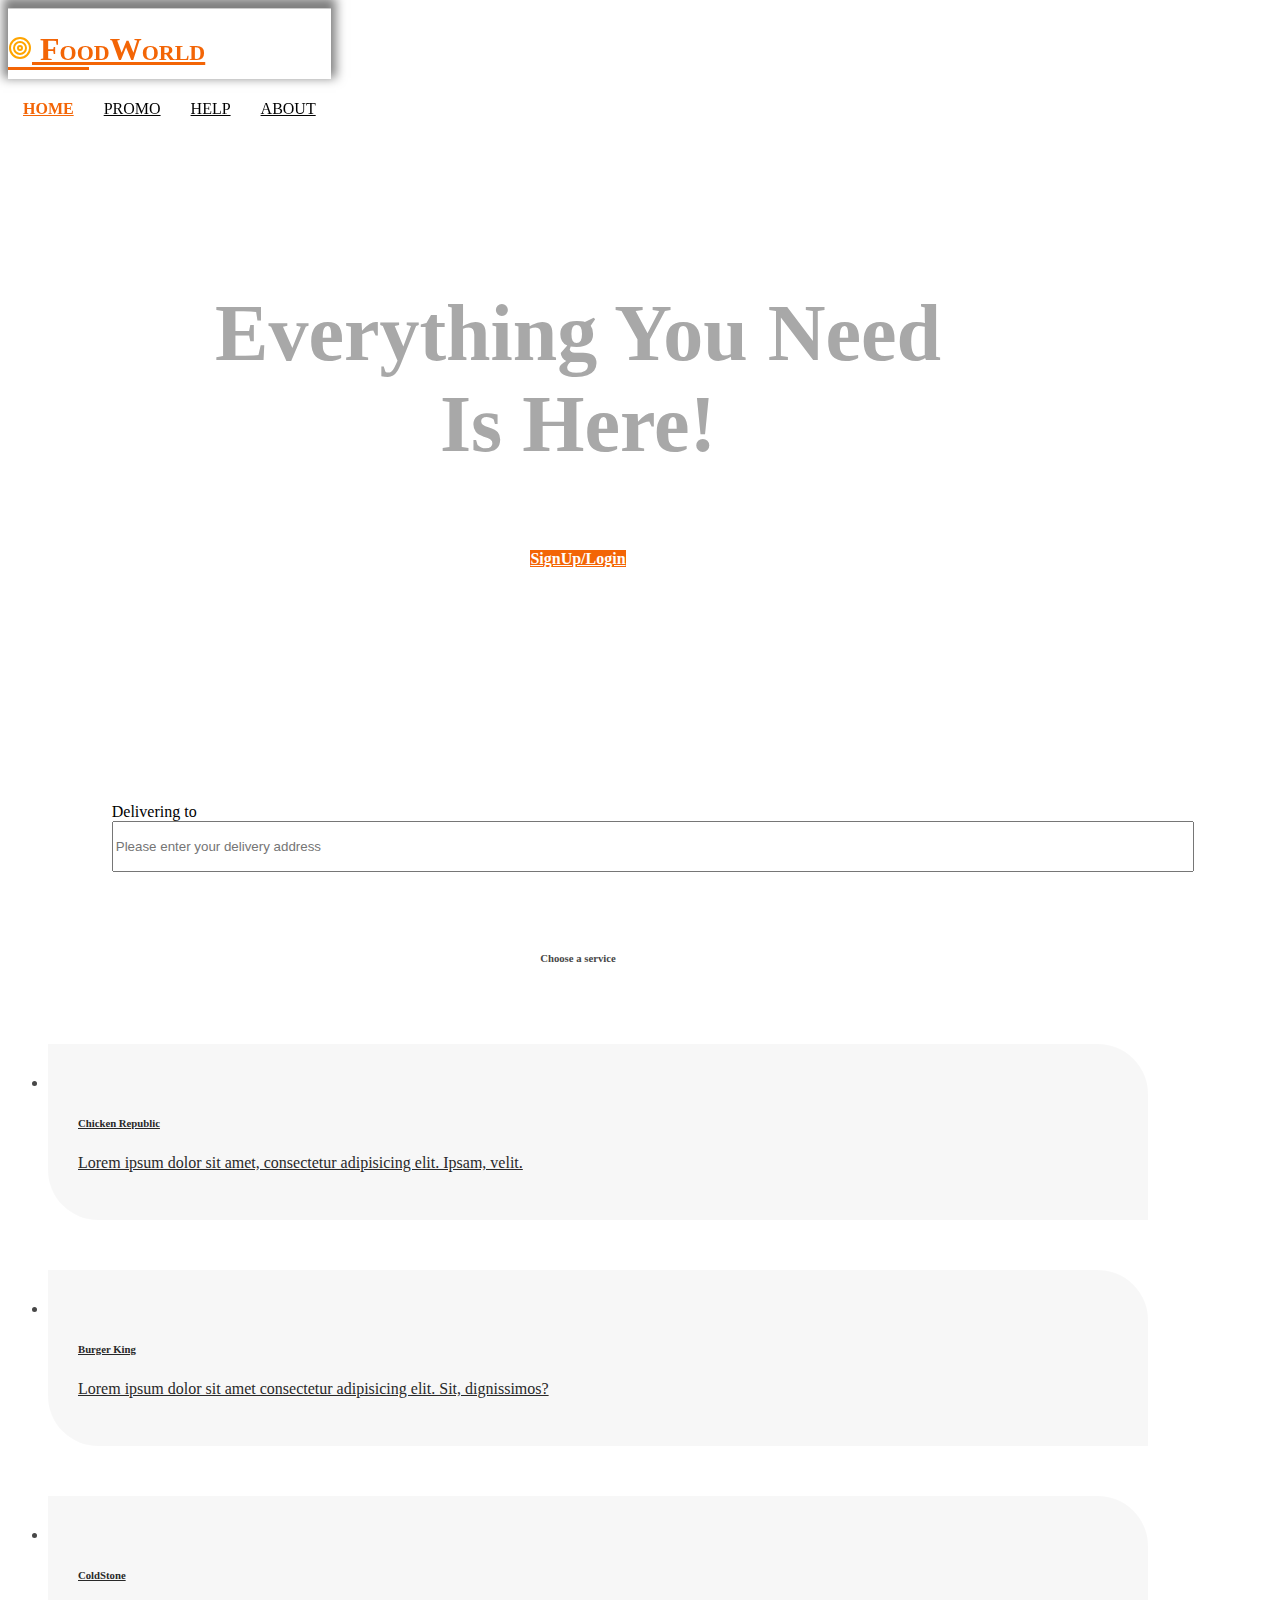
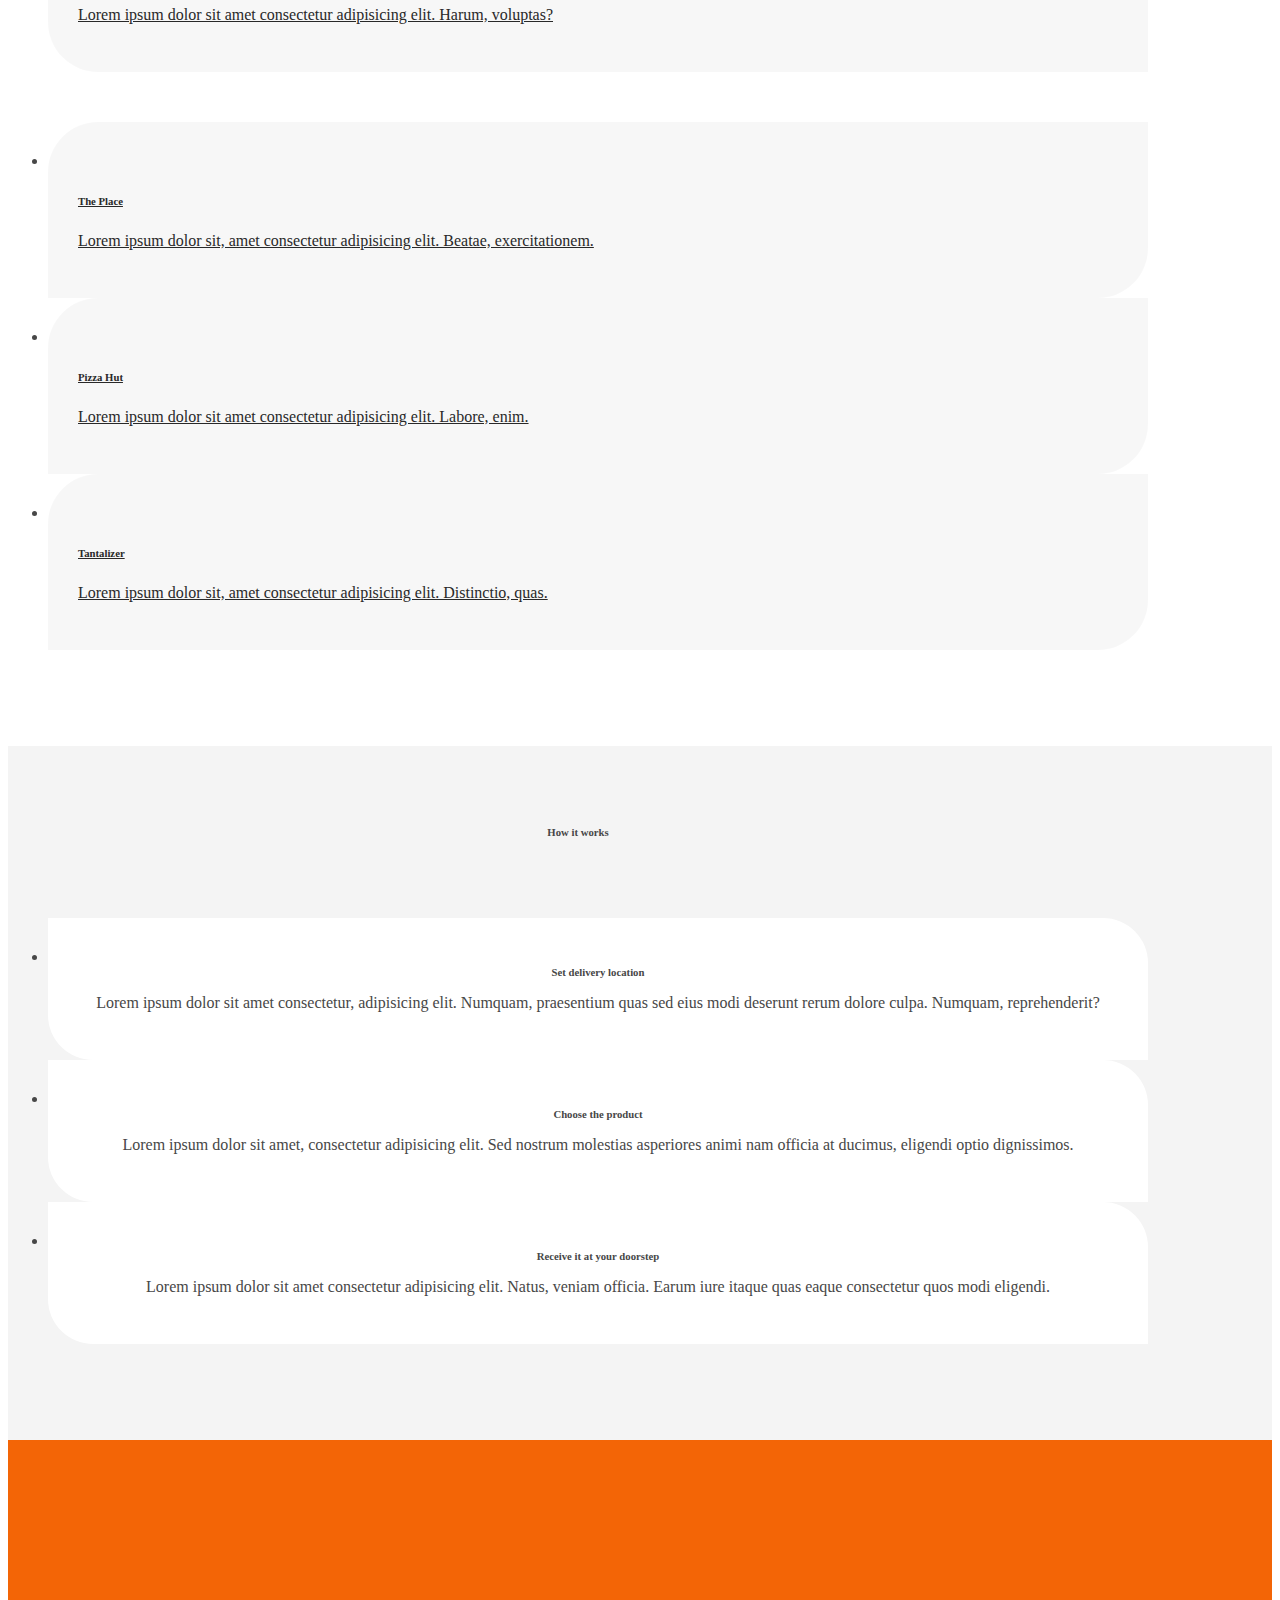
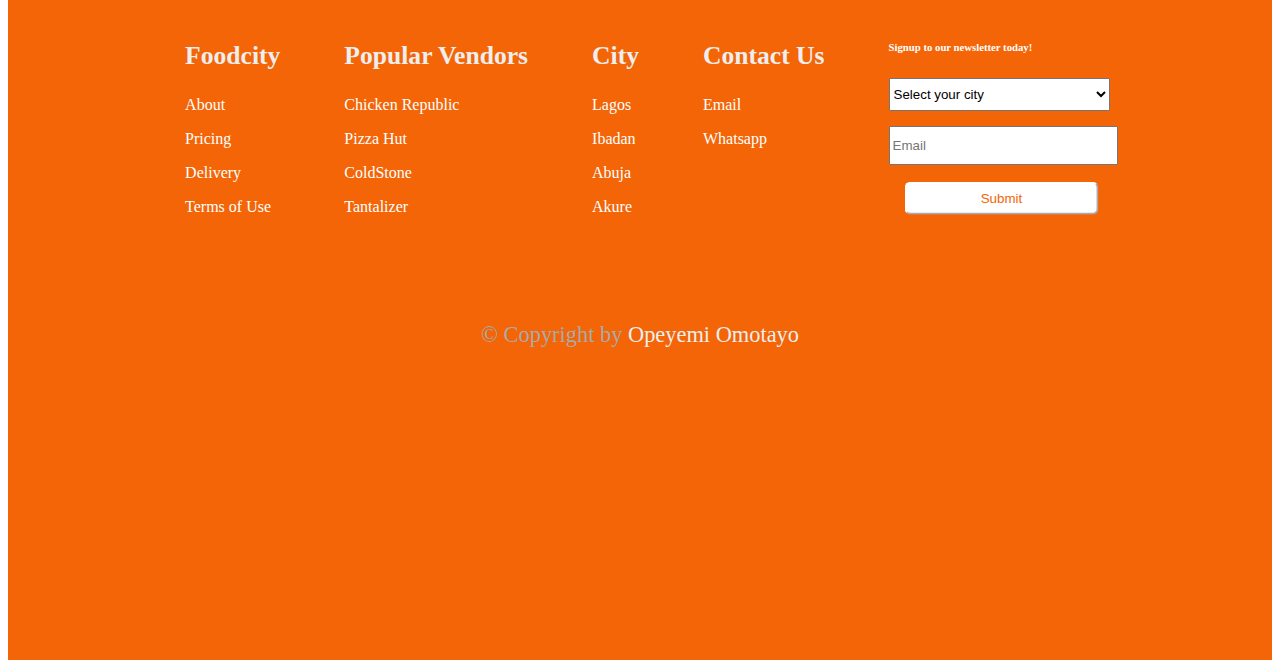
==== commit 24455024: "finished the project" ====
--- a/public/index.html
+++ b/public/index.html
@@ -65,7 +65,7 @@
     <div
       id="img"
       class=" mySlide bgded "
-      style="background-image: url('images/backgroundFood.jpeg')"
+      style="background-image: url('../images/slider1.jpeg')"
     >
       <div id="pageintro" class="hoc clear">
         <article>
@@ -79,7 +79,7 @@
     <div
     id="img"
     class="mySlide bgded "
-    style="background-image: url('images/slider-3.jpeg')"
+    style="background-image: url('../images/slider2.jpeg')"
   >
     <div id="pageintro" class="hoc clear">
       <article>
@@ -93,7 +93,7 @@
   <div
   id="img"
   class=" mySlide bgded "
-  style="background-image: url('images/slider-4.jpeg')"
+  style="background-image: url('../images/slider3.jpeg')"
 >
   <div id="pageintro" class="hoc clear">
     <article>
@@ -154,7 +154,7 @@
         <ul class="nospace group grid-3">
           <li class="one_third" onclick="showProducts(1);"> <a href="chickenRepublic.html" id="firstone" style="color: rgb(41, 41, 41);">
             <article class="border-top">
-              <img src="images/chicken-republic.png" alt="" />
+              <img src="../images/chicken.png" alt="" />
               <h6 class="heading">Chicken Republic</h6>
               <p>
                 Lorem ipsum dolor sit amet, consectetur adipisicing elit. Ipsam,
@@ -165,7 +165,7 @@
           </li>
           <li class="one_third" onclick="showProducts(2)"><a href="burgerKing.html" id="firstone" style="color: rgb(41, 41, 41);">
             <article class="border-top">
-              <img src="images/burger-king.png" alt="" />
+              <img src="../images/burger-king.png" alt="" />
               <h6 class="heading">Burger King</h6>
               <p>
                 Lorem ipsum dolor sit amet consectetur adipisicing elit. Sit,
@@ -176,7 +176,7 @@
           </li>
           <li class="one_third" onclick="showProducts(3)"><a href="coldStone.html" id="firstone" style="color: rgb(41, 41, 41);">
             <article class="border-top">
-              <img src="images/ice-cream.png" alt="" />
+              <img src="../images/ice-cream.png" alt="" />
               <h6 class="heading">ColdStone</h6>
               <p>
                 Lorem ipsum dolor sit amet consectetur adipisicing elit. Harum,
@@ -187,7 +187,7 @@
           </li>
           <li class="one_third" onclick="showProducts(4)"><a href="thePlace.html" id="firstone" style="color: rgb(41, 41, 41);">
             <article class="border-bottom">
-              <img src="images/mr-biggs.png" alt="" />
+              <img src="../images/biggs.png" alt="" />
               <h6 class="heading">The Place</h6>
               <p>
                 Lorem ipsum dolor sit, amet consectetur adipisicing elit.
@@ -198,7 +198,7 @@
           </li>
           <li class="one_third" onclick="showProducts(5)"><a href="pizzaHut.html" id="firstone" style="color: rgb(41, 41, 41);">
             <article class="border-bottom">
-              <img src="images/pizza.png" alt="" />
+              <img src="../images/pizza.png" alt="" />
               <h6 class="heading">Pizza Hut</h6>
               <p>
                 Lorem ipsum dolor sit amet consectetur adipisicing elit. Labore,
@@ -209,7 +209,7 @@
           </li>
           <li class="one_third" onclick="showProducts(6)"><a href="tantalizer.html" id="firstone" style="color: rgb(41, 41, 41);">
             <article class="border-bottom">
-              <img src="images/tantalizer.png" alt="" />
+              <img src="../images/tantalizer.png" alt="" />
               <h6 class="heading">Tantalizer</h6>
               <p>
                 Lorem ipsum dolor sit, amet consectetur adipisicing elit.
